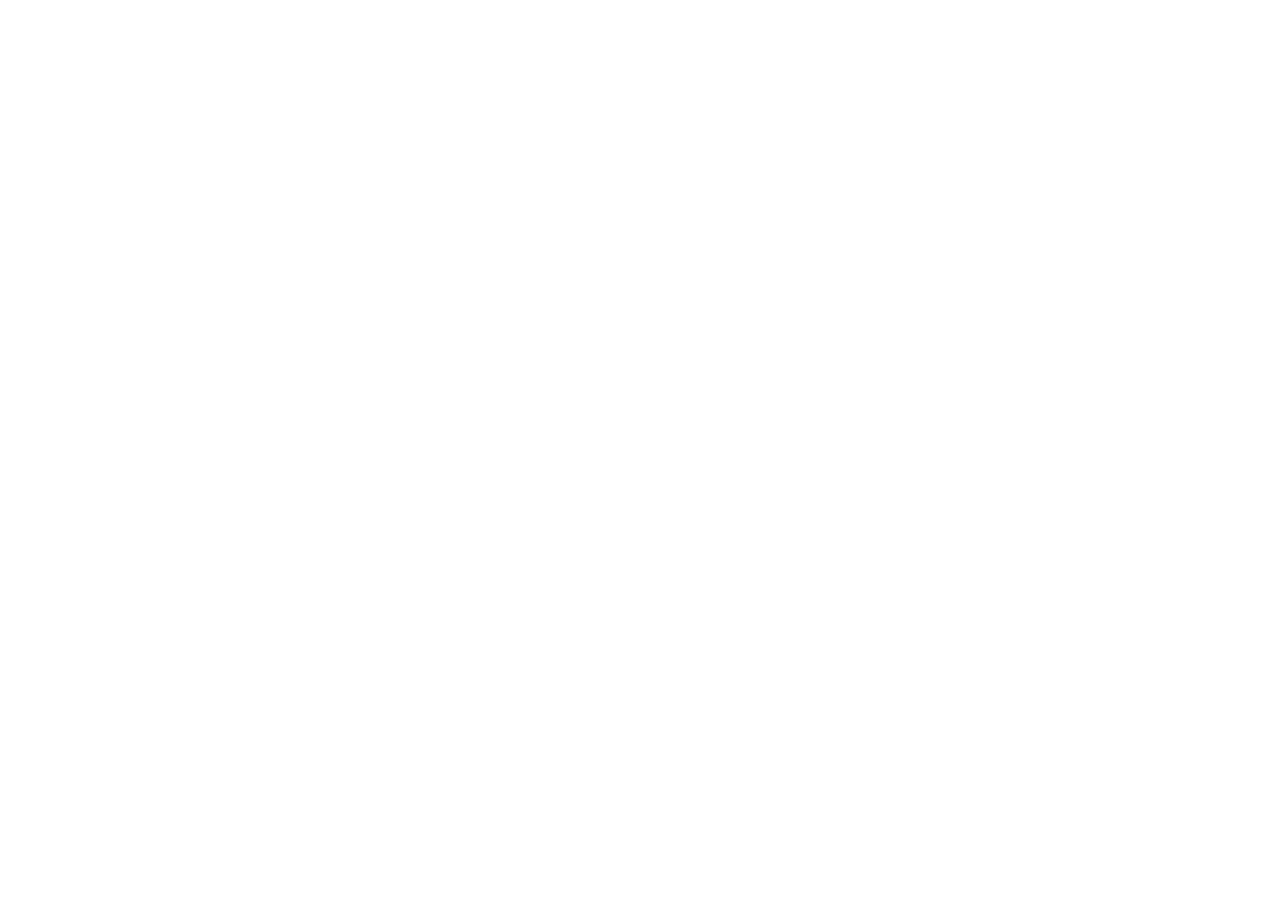
==== keyframes/keyframe.html @ 501a2449 "added keyframes in other folder" ====
<!DOCTYPE html>
<html lang="en">
<head>
    <meta charset="UTF-8">
    <meta name="viewport" content="width=device-width, initial-scale=1.0">
    <meta http-equiv="X-UA-Compatible" content="ie=edge">
    <link rel="stylesheet" href="style.css" type="text/css" />
    <title>Document</title>

</head>
<body>
    <div class="box"></div>
    
</body>
</html>
---- keyframes/style.css ----
.box {
    background-color: #000;
    width: 150px;
    height: 0;
    margin: 25px;
    animation-name: growing;
    animation-duration: 2s;
    animation-timing-function: ease-in-out;
    animation-fill-mode: forwards;
    animation-iteration-count: infinite;
    animation-direction: alternate;

}

@keyframes growing {
    from {
        height: 0;
    }
    to {
        height: 150px;
    }
}
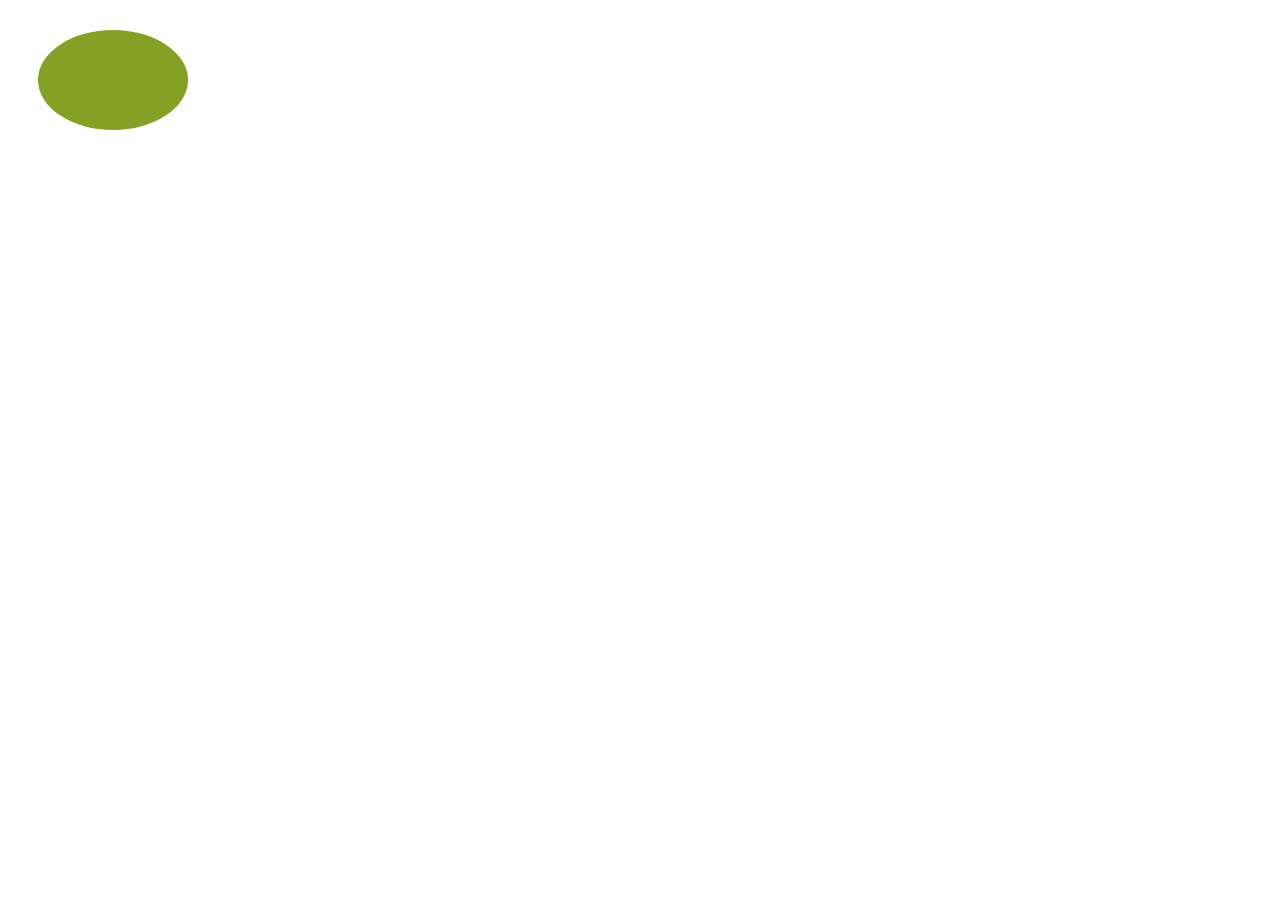
==== commit 19220785: "two animations" ====
--- a/keyframes/keyframe.html
+++ b/keyframes/keyframe.html
@@ -10,6 +10,7 @@
 </head>
 <body>
     <div class="box"></div>
+    <div class="ball"></div>
     
 </body>
 </html>--- a/keyframes/style.css
+++ b/keyframes/style.css
@@ -19,4 +19,37 @@
     to {
         height: 150px;
     }
+}
+
+.ball {
+    height: 100px;
+    width: 150px;
+    border-radius: 50%;
+    background-color: #84a125;
+    margin: 30px;
+    animation-name: jump;
+    animation-timing-function: ease-in-out;
+    animation-fill-mode: forwards;
+    animation-iteration-count: infinite;
+    animation-direction: alternate;
+    position: relative;
+   
+}
+
+@keyframes jump {
+    from {
+        top: 0;
+    }
+    to {
+        top: 150;
+    }
+}
+
+@-webkit-keyframes jump {
+    from {
+        top: 0;
+    }
+    to {
+        top: 100px;
+    }
 }